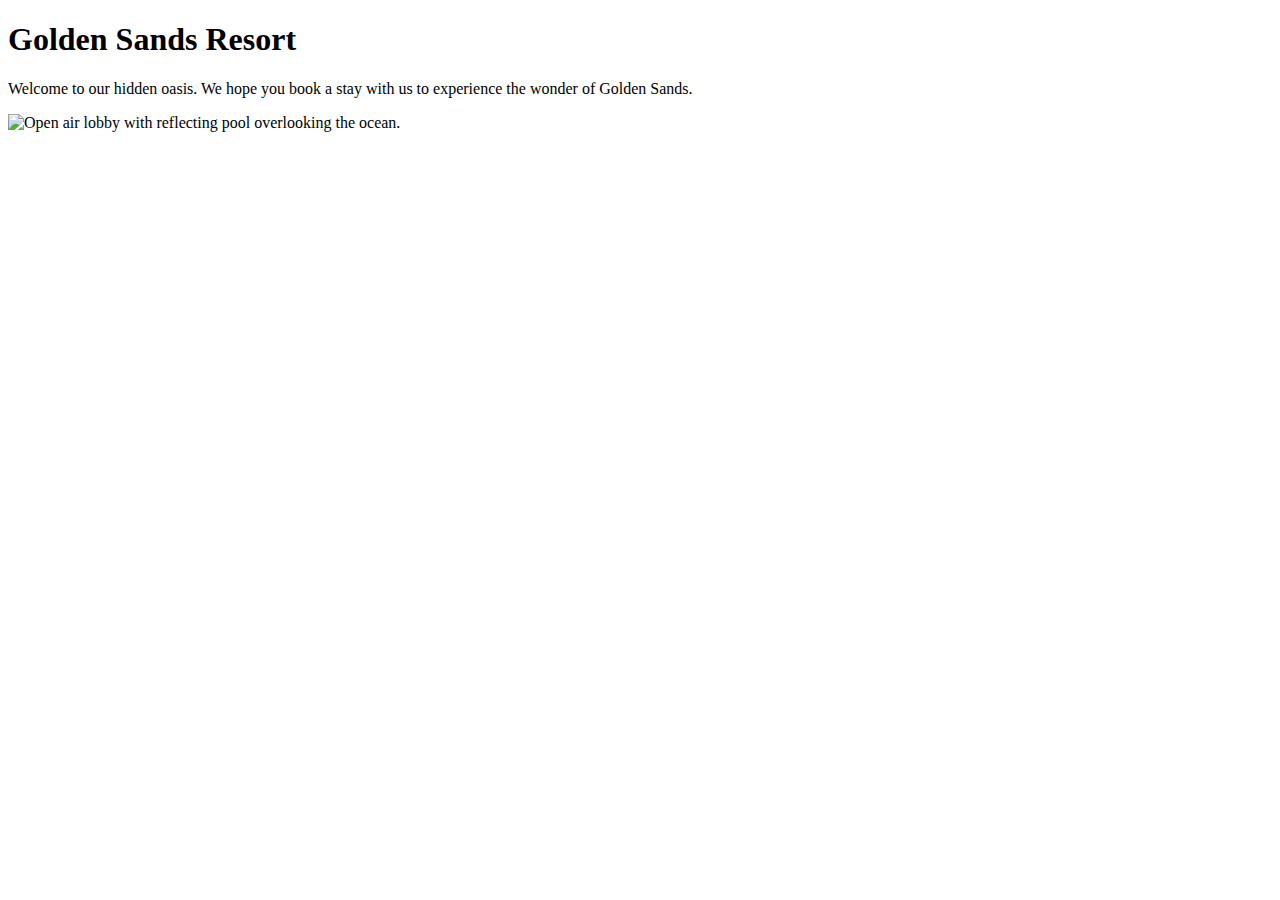
==== index.html @ e9558e96 "add img of lobby" ====
<!DOCTYPE html>
<html>
  <head>
    <link href="css/styles.css" rel="stylesheet" type="text/css">
    <title>Golden Sands Resort</title>
  </head>
  <body>
    <h1>Golden Sands Resort</h1>
    <p>Welcome to our hidden oasis. We hope you book a stay with us to experience the wonder of Golden Sands.</p>
    
    <img src="img/lobby.jpg" alt="Open air lobby with reflecting pool overlooking the ocean.">
    
  </body>
</html>
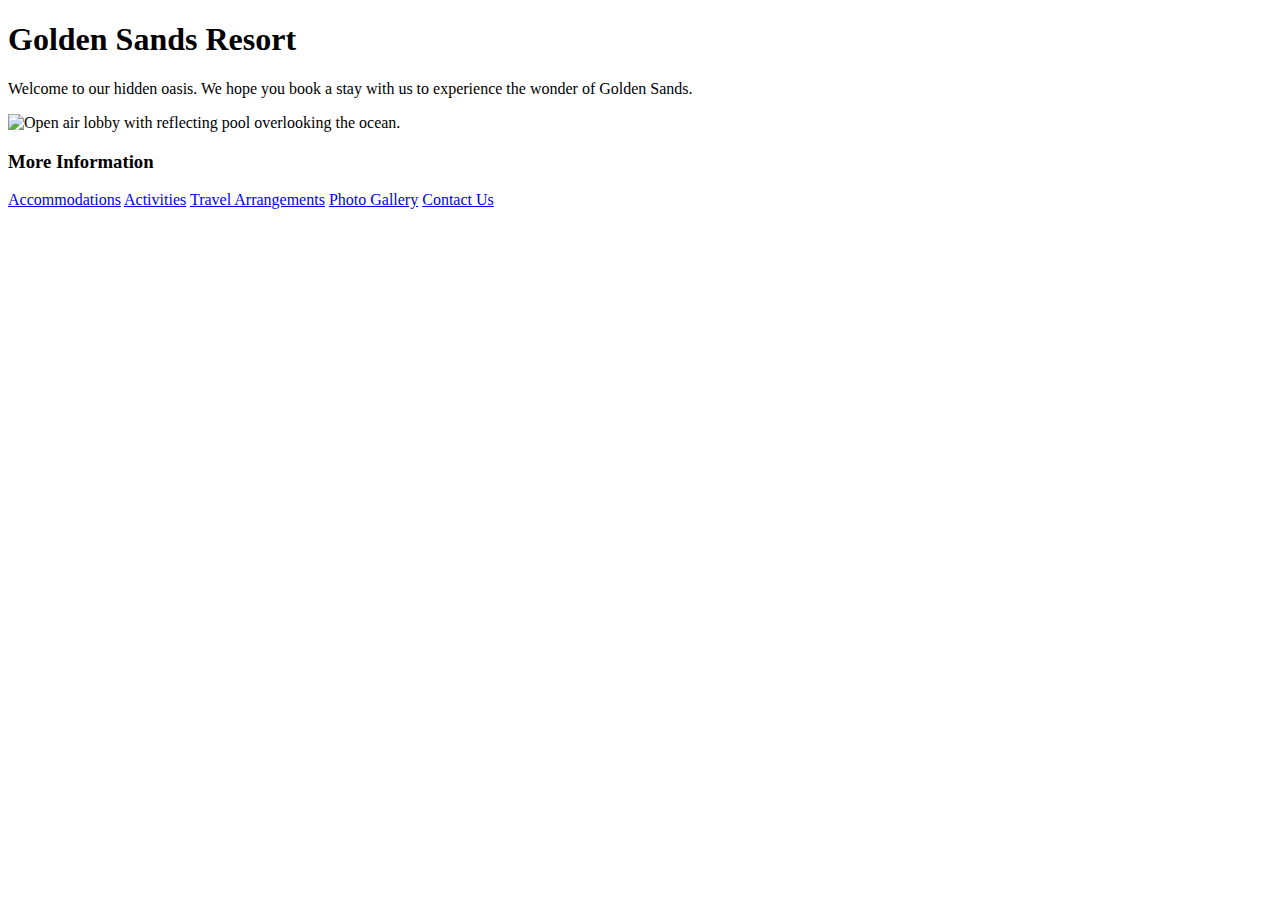
==== commit 6585a33f: "add navigation menu to other pages" ====
--- a/index.html
+++ b/index.html
@@ -9,6 +9,12 @@
     <p>Welcome to our hidden oasis. We hope you book a stay with us to experience the wonder of Golden Sands.</p>
     
     <img src="img/lobby.jpg" alt="Open air lobby with reflecting pool overlooking the ocean.">
-    
+
+    <h3>More Information</h3>
+    <a href="accommodations.html">Accommodations</a>
+    <a href="activities.html">Activities</a>
+    <a href="travel-arrangements.html">Travel Arrangements</a>
+    <a href="pictures.html">Photo Gallery</a>
+    <a href="Contact Information">Contact Us</a>
   </body>
 </html>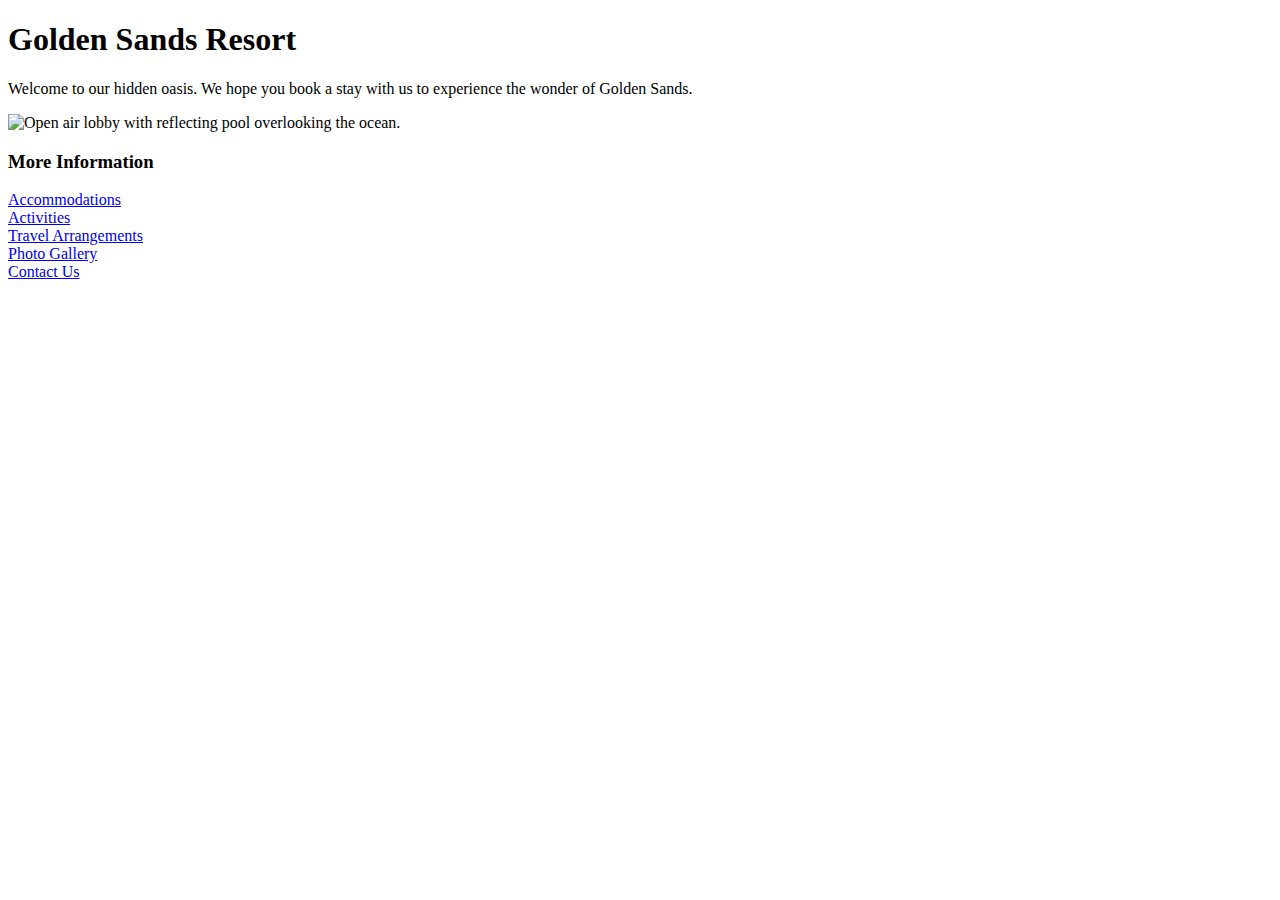
==== commit fd99ebc7: "add line breaks between nav links" ====
--- a/index.html
+++ b/index.html
@@ -11,10 +11,10 @@
     <img src="img/lobby.jpg" alt="Open air lobby with reflecting pool overlooking the ocean.">
 
     <h3>More Information</h3>
-    <a href="accommodations.html">Accommodations</a>
-    <a href="activities.html">Activities</a>
-    <a href="travel-arrangements.html">Travel Arrangements</a>
-    <a href="pictures.html">Photo Gallery</a>
-    <a href="Contact Information">Contact Us</a>
+    <a href="accommodations.html">Accommodations</a> <br>
+    <a href="activities.html">Activities</a> <br>
+    <a href="travel-arrangements.html">Travel Arrangements</a> <br>
+    <a href="pictures.html">Photo Gallery</a> <br>
+    <a href="Contact Information">Contact Us</a> <br>
   </body>
 </html>--- a/css/styles.css
+++ b/css/styles.css
@@ -0,0 +1,22 @@
+img {
+  height: 300px;
+}
+
+h1, h3, h4, p {
+}
+
+h1 {
+
+}
+
+a {
+
+}
+
+a:visited {
+
+}
+
+body {
+  
+}